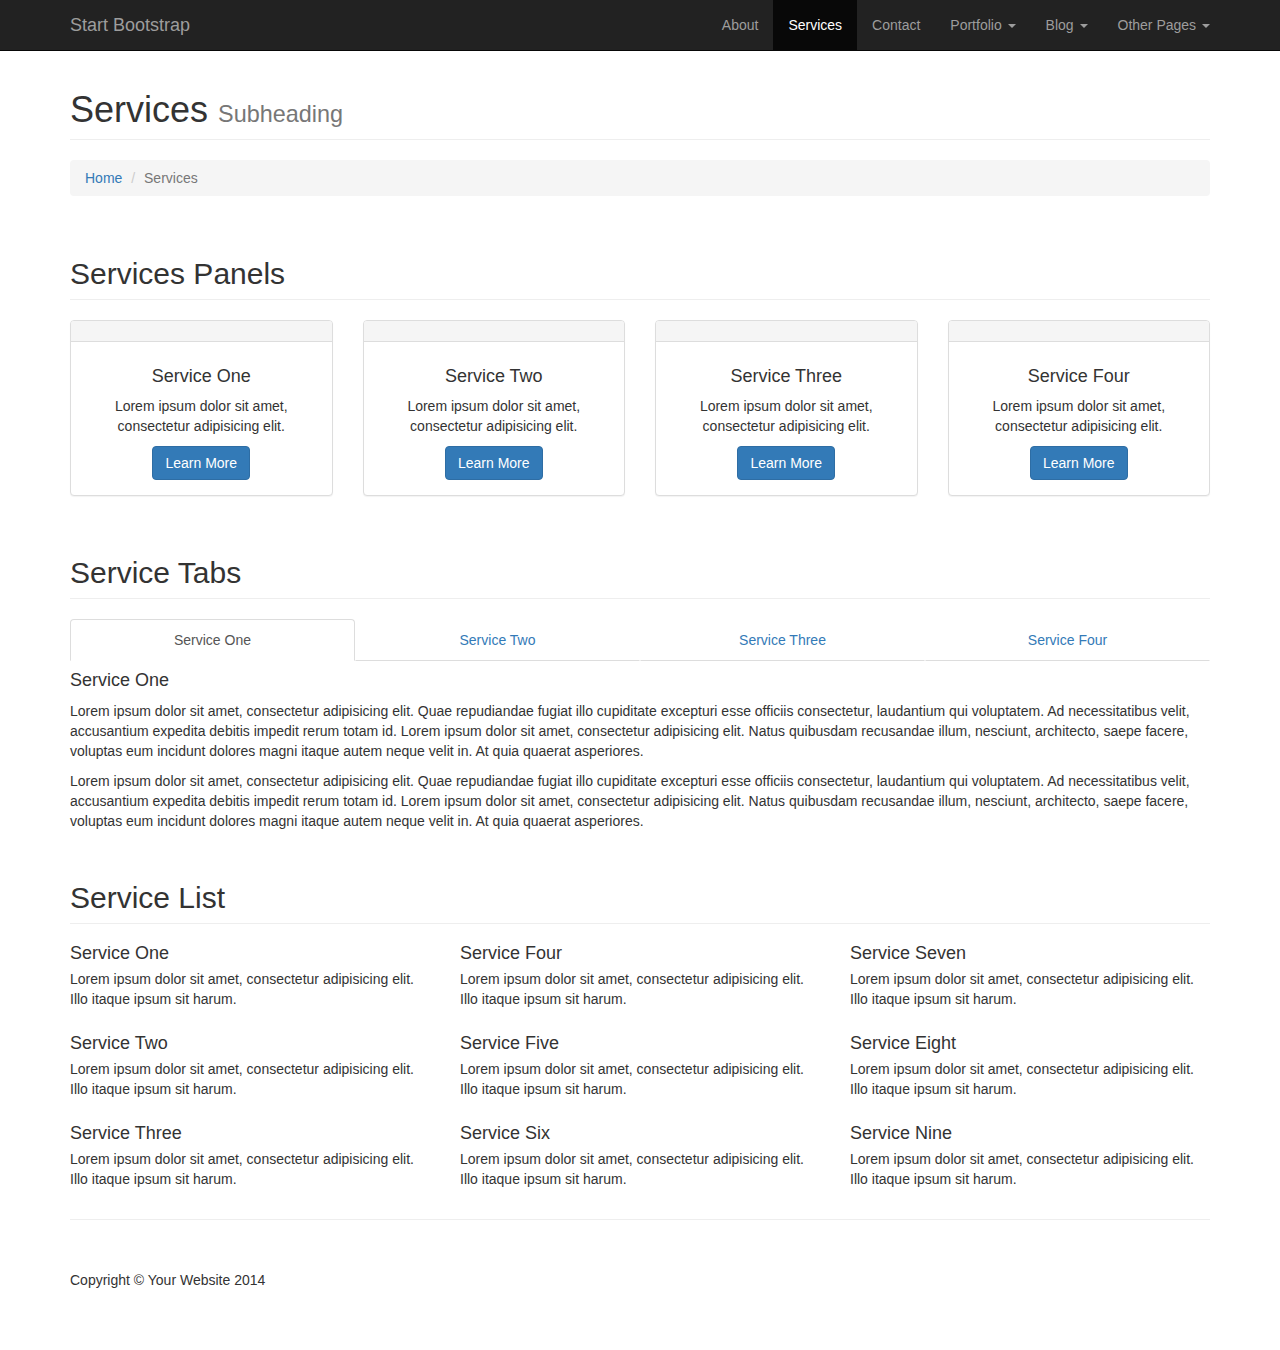
==== services.html @ f31bc2d4 "Bootstrap start" ====
<!DOCTYPE html>
<html lang="en">

<head>

    <meta charset="utf-8">
    <meta http-equiv="X-UA-Compatible" content="IE=edge">
    <meta name="viewport" content="width=device-width, initial-scale=1">
    <meta name="description" content="">
    <meta name="author" content="">

    <title>Modern Business - Start Bootstrap Template</title>

    <!-- Bootstrap Core CSS -->
    <link href="css/bootstrap.min.css" rel="stylesheet">

    <!-- Custom CSS -->
    <link href="css/modern-business.css" rel="stylesheet">

    <!-- Custom Fonts -->
    <link href="font-awesome-4.1.0/css/font-awesome.min.css" rel="stylesheet" type="text/css">

    <!-- HTML5 Shim and Respond.js IE8 support of HTML5 elements and media queries -->
    <!-- WARNING: Respond.js doesn't work if you view the page via file:// -->
    <!--[if lt IE 9]>
        <script src="https://oss.maxcdn.com/libs/html5shiv/3.7.0/html5shiv.js"></script>
        <script src="https://oss.maxcdn.com/libs/respond.js/1.4.2/respond.min.js"></script>
    <![endif]-->

</head>

<body>

    <!-- Navigation -->
    <nav class="navbar navbar-inverse navbar-fixed-top" role="navigation">
        <div class="container">
            <!-- Brand and toggle get grouped for better mobile display -->
            <div class="navbar-header">
                <button type="button" class="navbar-toggle" data-toggle="collapse" data-target="#bs-example-navbar-collapse-1">
                    <span class="sr-only">Toggle navigation</span>
                    <span class="icon-bar"></span>
                    <span class="icon-bar"></span>
                    <span class="icon-bar"></span>
                </button>
                <a class="navbar-brand" href="index.html">Start Bootstrap</a>
            </div>
            <!-- Collect the nav links, forms, and other content for toggling -->
            <div class="collapse navbar-collapse" id="bs-example-navbar-collapse-1">
                <ul class="nav navbar-nav navbar-right">
                    <li>
                        <a href="about.html">About</a>
                    </li>
                    <li class="active">
                        <a href="services.html">Services</a>
                    </li>
                    <li>
                        <a href="contact.html">Contact</a>
                    </li>
                    <li class="dropdown">
                        <a href="#" class="dropdown-toggle" data-toggle="dropdown">Portfolio <b class="caret"></b></a>
                        <ul class="dropdown-menu">
                            <li>
                                <a href="portfolio-1-col.html">1 Column Portfolio</a>
                            </li>
                            <li>
                                <a href="portfolio-2-col.html">2 Column Portfolio</a>
                            </li>
                            <li>
                                <a href="portfolio-3-col.html">3 Column Portfolio</a>
                            </li>
                            <li>
                                <a href="portfolio-4-col.html">4 Column Portfolio</a>
                            </li>
                            <li>
                                <a href="portfolio-item.html">Single Portfolio Item</a>
                            </li>
                        </ul>
                    </li>
                    <li class="dropdown">
                        <a href="#" class="dropdown-toggle" data-toggle="dropdown">Blog <b class="caret"></b></a>
                        <ul class="dropdown-menu">
                            <li>
                                <a href="blog-home-1.html">Blog Home 1</a>
                            </li>
                            <li>
                                <a href="blog-home-2.html">Blog Home 2</a>
                            </li>
                            <li>
                                <a href="blog-post.html">Blog Post</a>
                            </li>
                        </ul>
                    </li>
                    <li class="dropdown">
                        <a href="#" class="dropdown-toggle" data-toggle="dropdown">Other Pages <b class="caret"></b></a>
                        <ul class="dropdown-menu">
                            <li>
                                <a href="full-width.html">Full Width Page</a>
                            </li>
                            <li>
                                <a href="sidebar.html">Sidebar Page</a>
                            </li>
                            <li>
                                <a href="faq.html">FAQ</a>
                            </li>
                            <li>
                                <a href="404.html">404</a>
                            </li>
                            <li>
                                <a href="pricing.html">Pricing Table</a>
                            </li>
                        </ul>
                    </li>
                </ul>
            </div>
            <!-- /.navbar-collapse -->
        </div>
        <!-- /.container -->
    </nav>

    <!-- Page Content -->
    <div class="container">

        <!-- Page Heading/Breadcrumbs -->
        <div class="row">
            <div class="col-lg-12">
                <h1 class="page-header">Services
                    <small>Subheading</small>
                </h1>
                <ol class="breadcrumb">
                    <li><a href="index.html">Home</a>
                    </li>
                    <li class="active">Services</li>
                </ol>
            </div>
        </div>
        <!-- /.row -->

        <!-- Image Header -->
        <div class="row">
            <div class="col-lg-12">
                <img class="img-responsive" src="http://placehold.it/1200x300" alt="">
            </div>
        </div>
        <!-- /.row -->

        <!-- Service Panels -->
        <!-- The circle icons use Font Awesome's stacked icon classes. For more information, visit http://fontawesome.io/examples/ -->
        <div class="row">
            <div class="col-lg-12">
                <h2 class="page-header">Services Panels</h2>
            </div>
            <div class="col-md-3 col-sm-6">
                <div class="panel panel-default text-center">
                    <div class="panel-heading">
                        <span class="fa-stack fa-5x">
                              <i class="fa fa-circle fa-stack-2x text-primary"></i>
                              <i class="fa fa-tree fa-stack-1x fa-inverse"></i>
                        </span>
                    </div>
                    <div class="panel-body">
                        <h4>Service One</h4>
                        <p>Lorem ipsum dolor sit amet, consectetur adipisicing elit.</p>
                        <a href="#" class="btn btn-primary">Learn More</a>
                    </div>
                </div>
            </div>
            <div class="col-md-3 col-sm-6">
                <div class="panel panel-default text-center">
                    <div class="panel-heading">
                        <span class="fa-stack fa-5x">
                              <i class="fa fa-circle fa-stack-2x text-primary"></i>
                              <i class="fa fa-car fa-stack-1x fa-inverse"></i>
                        </span>
                    </div>
                    <div class="panel-body">
                        <h4>Service Two</h4>
                        <p>Lorem ipsum dolor sit amet, consectetur adipisicing elit.</p>
                        <a href="#" class="btn btn-primary">Learn More</a>
                    </div>
                </div>
            </div>
            <div class="col-md-3 col-sm-6">
                <div class="panel panel-default text-center">
                    <div class="panel-heading">
                        <span class="fa-stack fa-5x">
                              <i class="fa fa-circle fa-stack-2x text-primary"></i>
                              <i class="fa fa-support fa-stack-1x fa-inverse"></i>
                        </span>
                    </div>
                    <div class="panel-body">
                        <h4>Service Three</h4>
                        <p>Lorem ipsum dolor sit amet, consectetur adipisicing elit.</p>
                        <a href="#" class="btn btn-primary">Learn More</a>
                    </div>
                </div>
            </div>
            <div class="col-md-3 col-sm-6">
                <div class="panel panel-default text-center">
                    <div class="panel-heading">
                        <span class="fa-stack fa-5x">
                              <i class="fa fa-circle fa-stack-2x text-primary"></i>
                              <i class="fa fa-database fa-stack-1x fa-inverse"></i>
                        </span>
                    </div>
                    <div class="panel-body">
                        <h4>Service Four</h4>
                        <p>Lorem ipsum dolor sit amet, consectetur adipisicing elit.</p>
                        <a href="#" class="btn btn-primary">Learn More</a>
                    </div>
                </div>
            </div>
        </div>

        <!-- Service Tabs -->
        <div class="row">
            <div class="col-lg-12">
                <h2 class="page-header">Service Tabs</h2>
            </div>
            <div class="col-lg-12">

                <ul id="myTab" class="nav nav-tabs nav-justified">
                    <li class="active"><a href="#service-one" data-toggle="tab"><i class="fa fa-tree"></i> Service One</a>
                    </li>
                    <li class=""><a href="#service-two" data-toggle="tab"><i class="fa fa-car"></i> Service Two</a>
                    </li>
                    <li class=""><a href="#service-three" data-toggle="tab"><i class="fa fa-support"></i> Service Three</a>
                    </li>
                    <li class=""><a href="#service-four" data-toggle="tab"><i class="fa fa-database"></i> Service Four</a>
                    </li>
                </ul>

                <div id="myTabContent" class="tab-content">
                    <div class="tab-pane fade active in" id="service-one">
                        <h4>Service One</h4>
                        <p>Lorem ipsum dolor sit amet, consectetur adipisicing elit. Quae repudiandae fugiat illo cupiditate excepturi esse officiis consectetur, laudantium qui voluptatem. Ad necessitatibus velit, accusantium expedita debitis impedit rerum totam id. Lorem ipsum dolor sit amet, consectetur adipisicing elit. Natus quibusdam recusandae illum, nesciunt, architecto, saepe facere, voluptas eum incidunt dolores magni itaque autem neque velit in. At quia quaerat asperiores.</p>
                        <p>Lorem ipsum dolor sit amet, consectetur adipisicing elit. Quae repudiandae fugiat illo cupiditate excepturi esse officiis consectetur, laudantium qui voluptatem. Ad necessitatibus velit, accusantium expedita debitis impedit rerum totam id. Lorem ipsum dolor sit amet, consectetur adipisicing elit. Natus quibusdam recusandae illum, nesciunt, architecto, saepe facere, voluptas eum incidunt dolores magni itaque autem neque velit in. At quia quaerat asperiores.</p>
                    </div>
                    <div class="tab-pane fade" id="service-two">
                        <h4>Service Two</h4>
                        <p>Lorem ipsum dolor sit amet, consectetur adipisicing elit. Quae repudiandae fugiat illo cupiditate excepturi esse officiis consectetur, laudantium qui voluptatem. Ad necessitatibus velit, accusantium expedita debitis impedit rerum totam id. Lorem ipsum dolor sit amet, consectetur adipisicing elit. Natus quibusdam recusandae illum, nesciunt, architecto, saepe facere, voluptas eum incidunt dolores magni itaque autem neque velit in. At quia quaerat asperiores.</p>
                        <p>Lorem ipsum dolor sit amet, consectetur adipisicing elit. Quae repudiandae fugiat illo cupiditate excepturi esse officiis consectetur, laudantium qui voluptatem. Ad necessitatibus velit, accusantium expedita debitis impedit rerum totam id. Lorem ipsum dolor sit amet, consectetur adipisicing elit. Natus quibusdam recusandae illum, nesciunt, architecto, saepe facere, voluptas eum incidunt dolores magni itaque autem neque velit in. At quia quaerat asperiores.</p>
                    </div>
                    <div class="tab-pane fade" id="service-three">
                        <h4>Service Three</h4>
                        <p>Lorem ipsum dolor sit amet, consectetur adipisicing elit. Quae repudiandae fugiat illo cupiditate excepturi esse officiis consectetur, laudantium qui voluptatem. Ad necessitatibus velit, accusantium expedita debitis impedit rerum totam id. Lorem ipsum dolor sit amet, consectetur adipisicing elit. Natus quibusdam recusandae illum, nesciunt, architecto, saepe facere, voluptas eum incidunt dolores magni itaque autem neque velit in. At quia quaerat asperiores.</p>
                        <p>Lorem ipsum dolor sit amet, consectetur adipisicing elit. Quae repudiandae fugiat illo cupiditate excepturi esse officiis consectetur, laudantium qui voluptatem. Ad necessitatibus velit, accusantium expedita debitis impedit rerum totam id. Lorem ipsum dolor sit amet, consectetur adipisicing elit. Natus quibusdam recusandae illum, nesciunt, architecto, saepe facere, voluptas eum incidunt dolores magni itaque autem neque velit in. At quia quaerat asperiores.</p>
                    </div>
                    <div class="tab-pane fade" id="service-four">
                        <h4>Service Four</h4>
                        <p>Lorem ipsum dolor sit amet, consectetur adipisicing elit. Quae repudiandae fugiat illo cupiditate excepturi esse officiis consectetur, laudantium qui voluptatem. Ad necessitatibus velit, accusantium expedita debitis impedit rerum totam id. Lorem ipsum dolor sit amet, consectetur adipisicing elit. Natus quibusdam recusandae illum, nesciunt, architecto, saepe facere, voluptas eum incidunt dolores magni itaque autem neque velit in. At quia quaerat asperiores.</p>
                        <p>Lorem ipsum dolor sit amet, consectetur adipisicing elit. Quae repudiandae fugiat illo cupiditate excepturi esse officiis consectetur, laudantium qui voluptatem. Ad necessitatibus velit, accusantium expedita debitis impedit rerum totam id. Lorem ipsum dolor sit amet, consectetur adipisicing elit. Natus quibusdam recusandae illum, nesciunt, architecto, saepe facere, voluptas eum incidunt dolores magni itaque autem neque velit in. At quia quaerat asperiores.</p>
                    </div>
                </div>

            </div>
        </div>

        <!-- Service List -->
        <!-- The circle icons use Font Awesome's stacked icon classes. For more information, visit http://fontawesome.io/examples/ -->
        <div class="row">
            <div class="col-lg-12">
                <h2 class="page-header">Service List</h2>
            </div>
            <div class="col-md-4">
                <div class="media">
                    <div class="pull-left">
                        <span class="fa-stack fa-2x">
                              <i class="fa fa-circle fa-stack-2x text-primary"></i>
                              <i class="fa fa-tree fa-stack-1x fa-inverse"></i>
                        </span> 
                    </div>
                    <div class="media-body">
                        <h4 class="media-heading">Service One</h4>
                        <p>Lorem ipsum dolor sit amet, consectetur adipisicing elit. Illo itaque ipsum sit harum.</p>
                    </div>
                </div>
                <div class="media">
                    <div class="pull-left">
                        <span class="fa-stack fa-2x">
                              <i class="fa fa-circle fa-stack-2x text-primary"></i>
                              <i class="fa fa-car fa-stack-1x fa-inverse"></i>
                        </span> 
                    </div>
                    <div class="media-body">
                        <h4 class="media-heading">Service Two</h4>
                        <p>Lorem ipsum dolor sit amet, consectetur adipisicing elit. Illo itaque ipsum sit harum.</p>
                    </div>
                </div>
                <div class="media">
                    <div class="pull-left">
                        <span class="fa-stack fa-2x">
                              <i class="fa fa-circle fa-stack-2x text-primary"></i>
                              <i class="fa fa-support fa-stack-1x fa-inverse"></i>
                        </span> 
                    </div>
                    <div class="media-body">
                        <h4 class="media-heading">Service Three</h4>
                        <p>Lorem ipsum dolor sit amet, consectetur adipisicing elit. Illo itaque ipsum sit harum.</p>
                    </div>
                </div>
            </div>
            <div class="col-md-4">
                <div class="media">
                    <div class="pull-left">
                        <span class="fa-stack fa-2x">
                              <i class="fa fa-circle fa-stack-2x text-primary"></i>
                              <i class="fa fa-database fa-stack-1x fa-inverse"></i>
                        </span> 
                    </div>
                    <div class="media-body">
                        <h4 class="media-heading">Service Four</h4>
                        <p>Lorem ipsum dolor sit amet, consectetur adipisicing elit. Illo itaque ipsum sit harum.</p>
                    </div>
                </div>
                <div class="media">
                    <div class="pull-left">
                        <span class="fa-stack fa-2x">
                              <i class="fa fa-circle fa-stack-2x text-primary"></i>
                              <i class="fa fa-bomb fa-stack-1x fa-inverse"></i>
                        </span> 
                    </div>
                    <div class="media-body">
                        <h4 class="media-heading">Service Five</h4>
                        <p>Lorem ipsum dolor sit amet, consectetur adipisicing elit. Illo itaque ipsum sit harum.</p>
                    </div>
                </div>
                <div class="media">
                    <div class="pull-left">
                        <span class="fa-stack fa-2x">
                              <i class="fa fa-circle fa-stack-2x text-primary"></i>
                              <i class="fa fa-bank fa-stack-1x fa-inverse"></i>
                        </span> 
                    </div>
                    <div class="media-body">
                        <h4 class="media-heading">Service Six</h4>
                        <p>Lorem ipsum dolor sit amet, consectetur adipisicing elit. Illo itaque ipsum sit harum.</p>
                    </div>
                </div>
            </div>
            <div class="col-md-4">
                <div class="media">
                    <div class="pull-left">
                        <span class="fa-stack fa-2x">
                              <i class="fa fa-circle fa-stack-2x text-primary"></i>
                              <i class="fa fa-paper-plane fa-stack-1x fa-inverse"></i>
                        </span> 
                    </div>
                    <div class="media-body">
                        <h4 class="media-heading">Service Seven</h4>
                        <p>Lorem ipsum dolor sit amet, consectetur adipisicing elit. Illo itaque ipsum sit harum.</p>
                    </div>
                </div>
                <div class="media">
                    <div class="pull-left">
                        <span class="fa-stack fa-2x">
                              <i class="fa fa-circle fa-stack-2x text-primary"></i>
                              <i class="fa fa-space-shuttle fa-stack-1x fa-inverse"></i>
                        </span> 
                    </div>
                    <div class="media-body">
                        <h4 class="media-heading">Service Eight</h4>
                        <p>Lorem ipsum dolor sit amet, consectetur adipisicing elit. Illo itaque ipsum sit harum.</p>
                    </div>
                </div>
                <div class="media">
                    <div class="pull-left">
                        <span class="fa-stack fa-2x">
                              <i class="fa fa-circle fa-stack-2x text-primary"></i>
                              <i class="fa fa-recycle fa-stack-1x fa-inverse"></i>
                        </span> 
                    </div>
                    <div class="media-body">
                        <h4 class="media-heading">Service Nine</h4>
                        <p>Lorem ipsum dolor sit amet, consectetur adipisicing elit. Illo itaque ipsum sit harum.</p>
                    </div>
                </div>
            </div>
        </div>
        <!-- /.row -->

        <hr>

        <!-- Footer -->
        <footer>
            <div class="row">
                <div class="col-lg-12">
                    <p>Copyright &copy; Your Website 2014</p>
                </div>
            </div>
        </footer>

    </div>
    <!-- /.container -->

    <!-- jQuery -->
    <script src="js/jquery.js"></script>

    <!-- Bootstrap Core JavaScript -->
    <script src="js/bootstrap.min.js"></script>

</body>

</html>
---- css/modern-business.css ----
/*!
 * Start Bootstrap - Modern Business HTML Template (http://startbootstrap.com)
 * Code licensed under the Apache License v2.0.
 * For details, see http://www.apache.org/licenses/LICENSE-2.0.
 */

/* Global Styles */

html,
body {
    height: 100%;
}

body {
    padding-top: 50px; /* Required padding for .navbar-fixed-top. Remove if using .navbar-static-top. Change if height of navigation changes. */
}

.img-portfolio {
    margin-bottom: 30px;
}

.img-hover:hover {
    opacity: 0.8;
}

/* Home Page Carousel */

header.carousel {
    height: 50%;
}

header.carousel .item,
header.carousel .item.active,
header.carousel .carousel-inner {
    height: 100%;
}

header.carousel .fill {
    width: 100%;
    height: 100%;
    background-position: center;
    background-size: cover;
}

/* 404 Page Styles */

.error-404 {
    font-size: 100px;
}

/* Pricing Page Styles */

.price {
    display: block;
    font-size: 50px;
    line-height: 50px;
}

.price sup {
    top: -20px;
    left: 2px;
    font-size: 20px;
}

.period {
    display: block;
    font-style: italic;
}

/* Footer Styles */

footer {
    margin: 50px 0;
}

/* Responsive Styles */

@media(max-width:991px) {
    .customer-img,
    .img-related {
        margin-bottom: 30px;
    }
}

@media(max-width:767px) {
    .img-portfolio {
        margin-bottom: 15px;
    }

    header.carousel .carousel {
        height: 70%;
    }
}
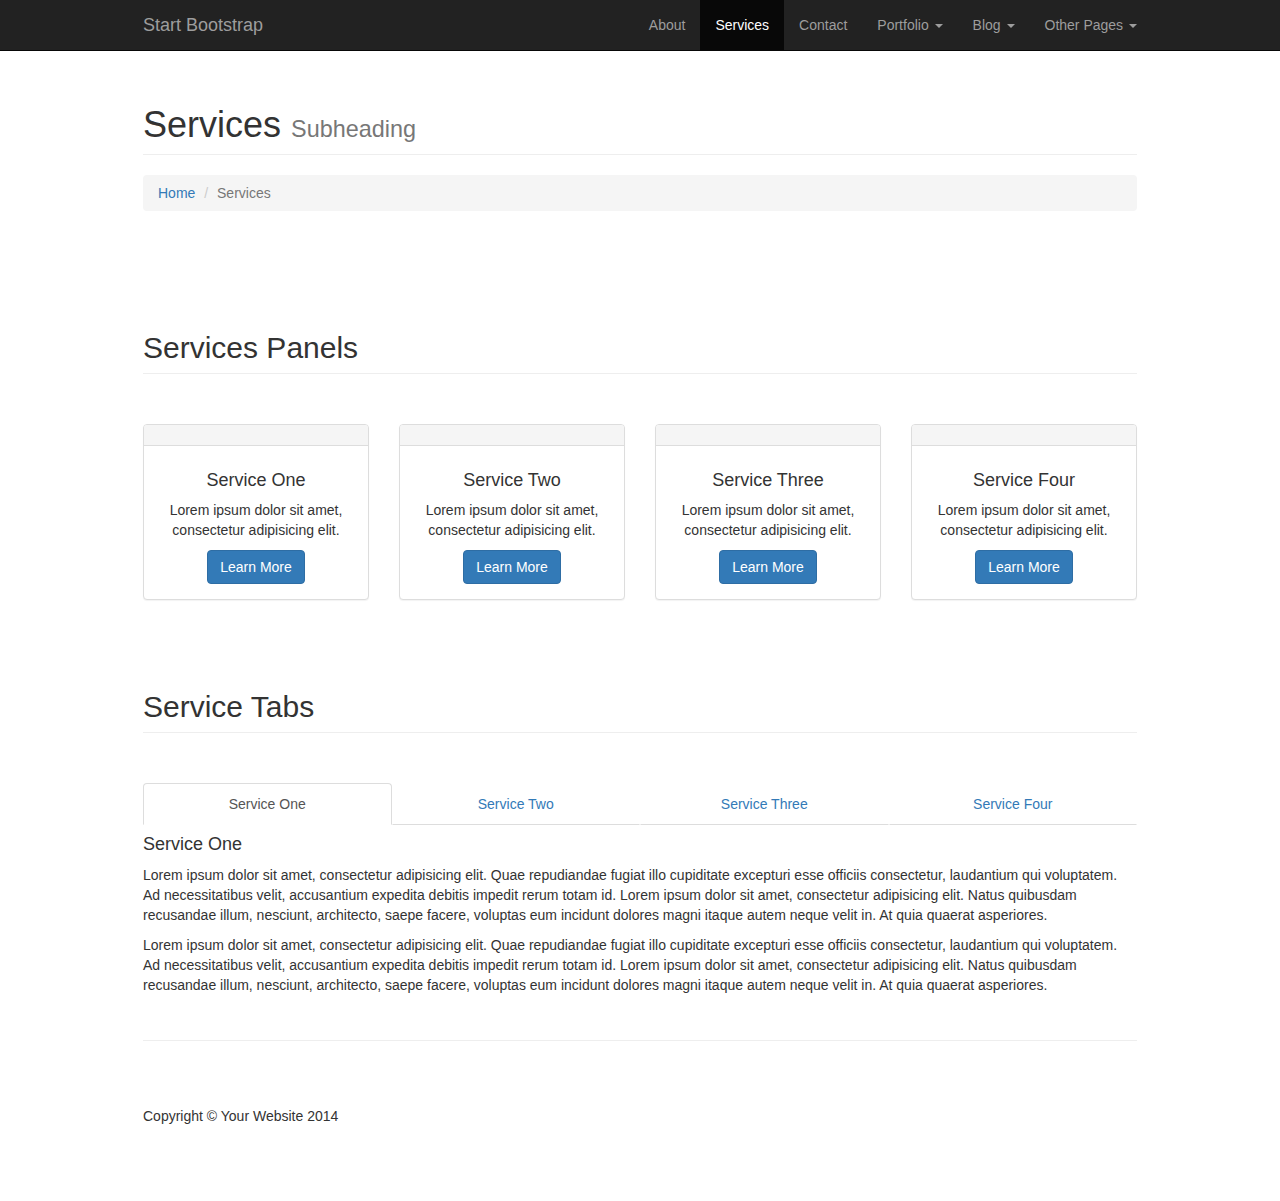
==== commit 5b968d4c: "anasayfa portfolyo duzeltmesi" ====
--- a/services.html
+++ b/services.html
@@ -257,125 +257,7 @@
 
         <!-- Service List -->
         <!-- The circle icons use Font Awesome's stacked icon classes. For more information, visit http://fontawesome.io/examples/ -->
-        <div class="row">
-            <div class="col-lg-12">
-                <h2 class="page-header">Service List</h2>
-            </div>
-            <div class="col-md-4">
-                <div class="media">
-                    <div class="pull-left">
-                        <span class="fa-stack fa-2x">
-                              <i class="fa fa-circle fa-stack-2x text-primary"></i>
-                              <i class="fa fa-tree fa-stack-1x fa-inverse"></i>
-                        </span> 
-                    </div>
-                    <div class="media-body">
-                        <h4 class="media-heading">Service One</h4>
-                        <p>Lorem ipsum dolor sit amet, consectetur adipisicing elit. Illo itaque ipsum sit harum.</p>
-                    </div>
-                </div>
-                <div class="media">
-                    <div class="pull-left">
-                        <span class="fa-stack fa-2x">
-                              <i class="fa fa-circle fa-stack-2x text-primary"></i>
-                              <i class="fa fa-car fa-stack-1x fa-inverse"></i>
-                        </span> 
-                    </div>
-                    <div class="media-body">
-                        <h4 class="media-heading">Service Two</h4>
-                        <p>Lorem ipsum dolor sit amet, consectetur adipisicing elit. Illo itaque ipsum sit harum.</p>
-                    </div>
-                </div>
-                <div class="media">
-                    <div class="pull-left">
-                        <span class="fa-stack fa-2x">
-                              <i class="fa fa-circle fa-stack-2x text-primary"></i>
-                              <i class="fa fa-support fa-stack-1x fa-inverse"></i>
-                        </span> 
-                    </div>
-                    <div class="media-body">
-                        <h4 class="media-heading">Service Three</h4>
-                        <p>Lorem ipsum dolor sit amet, consectetur adipisicing elit. Illo itaque ipsum sit harum.</p>
-                    </div>
-                </div>
-            </div>
-            <div class="col-md-4">
-                <div class="media">
-                    <div class="pull-left">
-                        <span class="fa-stack fa-2x">
-                              <i class="fa fa-circle fa-stack-2x text-primary"></i>
-                              <i class="fa fa-database fa-stack-1x fa-inverse"></i>
-                        </span> 
-                    </div>
-                    <div class="media-body">
-                        <h4 class="media-heading">Service Four</h4>
-                        <p>Lorem ipsum dolor sit amet, consectetur adipisicing elit. Illo itaque ipsum sit harum.</p>
-                    </div>
-                </div>
-                <div class="media">
-                    <div class="pull-left">
-                        <span class="fa-stack fa-2x">
-                              <i class="fa fa-circle fa-stack-2x text-primary"></i>
-                              <i class="fa fa-bomb fa-stack-1x fa-inverse"></i>
-                        </span> 
-                    </div>
-                    <div class="media-body">
-                        <h4 class="media-heading">Service Five</h4>
-                        <p>Lorem ipsum dolor sit amet, consectetur adipisicing elit. Illo itaque ipsum sit harum.</p>
-                    </div>
-                </div>
-                <div class="media">
-                    <div class="pull-left">
-                        <span class="fa-stack fa-2x">
-                              <i class="fa fa-circle fa-stack-2x text-primary"></i>
-                              <i class="fa fa-bank fa-stack-1x fa-inverse"></i>
-                        </span> 
-                    </div>
-                    <div class="media-body">
-                        <h4 class="media-heading">Service Six</h4>
-                        <p>Lorem ipsum dolor sit amet, consectetur adipisicing elit. Illo itaque ipsum sit harum.</p>
-                    </div>
-                </div>
-            </div>
-            <div class="col-md-4">
-                <div class="media">
-                    <div class="pull-left">
-                        <span class="fa-stack fa-2x">
-                              <i class="fa fa-circle fa-stack-2x text-primary"></i>
-                              <i class="fa fa-paper-plane fa-stack-1x fa-inverse"></i>
-                        </span> 
-                    </div>
-                    <div class="media-body">
-                        <h4 class="media-heading">Service Seven</h4>
-                        <p>Lorem ipsum dolor sit amet, consectetur adipisicing elit. Illo itaque ipsum sit harum.</p>
-                    </div>
-                </div>
-                <div class="media">
-                    <div class="pull-left">
-                        <span class="fa-stack fa-2x">
-                              <i class="fa fa-circle fa-stack-2x text-primary"></i>
-                              <i class="fa fa-space-shuttle fa-stack-1x fa-inverse"></i>
-                        </span> 
-                    </div>
-                    <div class="media-body">
-                        <h4 class="media-heading">Service Eight</h4>
-                        <p>Lorem ipsum dolor sit amet, consectetur adipisicing elit. Illo itaque ipsum sit harum.</p>
-                    </div>
-                </div>
-                <div class="media">
-                    <div class="pull-left">
-                        <span class="fa-stack fa-2x">
-                              <i class="fa fa-circle fa-stack-2x text-primary"></i>
-                              <i class="fa fa-recycle fa-stack-1x fa-inverse"></i>
-                        </span> 
-                    </div>
-                    <div class="media-body">
-                        <h4 class="media-heading">Service Nine</h4>
-                        <p>Lorem ipsum dolor sit amet, consectetur adipisicing elit. Illo itaque ipsum sit harum.</p>
-                    </div>
-                </div>
-            </div>
-        </div>
+
         <!-- /.row -->
 
         <hr>
